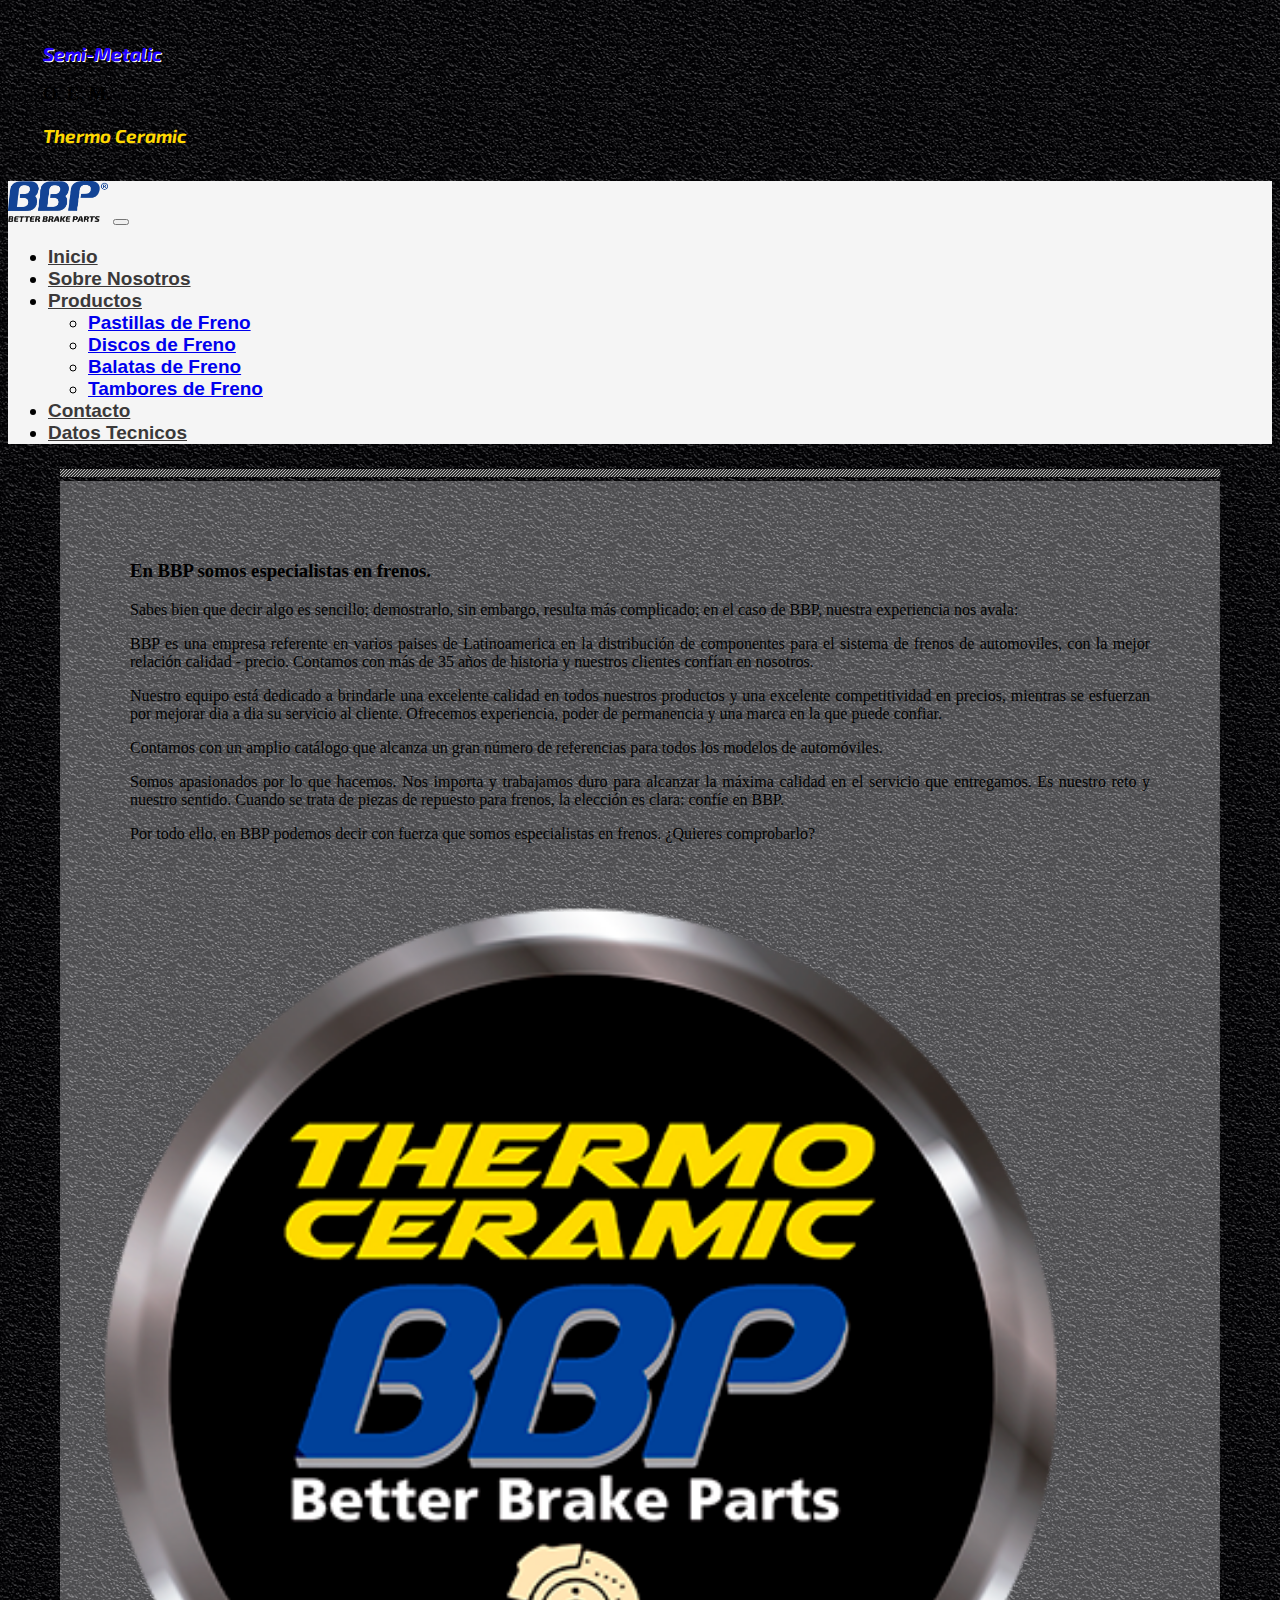
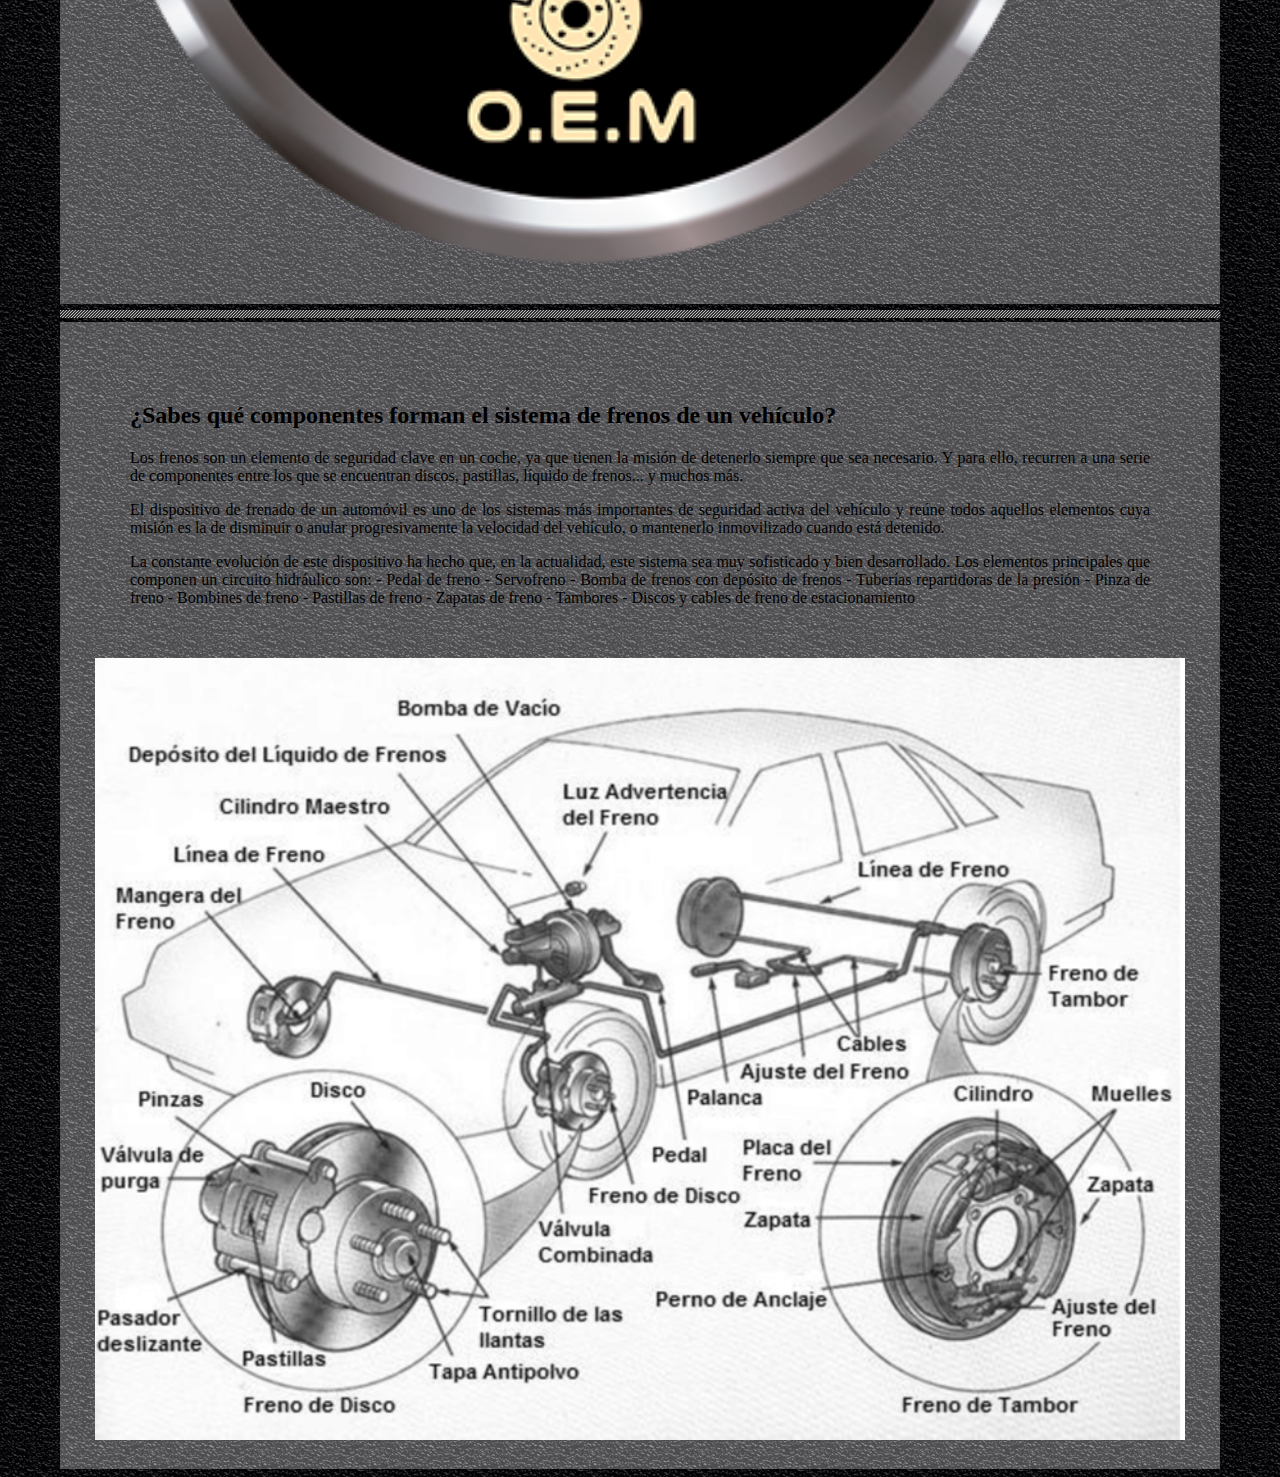
==== datostecnicos.html @ 30bc54fc "Subida de Proyecto BBP" ====
<!DOCTYPE html>
<html lang="en">

<head>
  <meta charset="UTF-8">
  <meta http-equiv="X-UA-Compatible" content="IE=edge">
  <meta name="viewport" content="width=device-width, initial-scale=1.0">
  <!--Styles Bootstrap-->
  <link href="https://cdn.jsdelivr.net/npm/bootstrap@5.1.3/dist/css/bootstrap.min.css" rel="stylesheet"
    integrity="sha384-1BmE4kWBq78iYhFldvKuhfTAU6auU8tT94WrHftjDbrCEXSU1oBoqyl2QvZ6jIW3" crossorigin="anonymous">
  <style>
    @import url('https://fonts.googleapis.com/css2?family=Exo+2:wght@100;500&display=swap');
  </style>
  <!--Styles CCS-->
  <link rel="stylesheet" href="./BBP Chile/styles/styles.css">
  <title>Proyecto BBP Chile</title>
</head>
<!--Creacion de Pre Header "Falta realizar los link a cada una de las marcas"-->
<body>
  <div class="container-fluid">
    <div class="row">
      <div class="col-12 col-ms-6 col-lg-4 text-white d-flex justify-content-center">
        <h3 class="Semi">Semi-Metalic</h3>
      </div>
      <div class="col-12 col-ms-6 col-lg-4 text-white d-flex justify-content-center">
        <h3>O. E. M.</h3>
      </div>
      <div class="col-12 col-ms-6 col-lg-4 text-warning d-flex justify-content-center ">
        <h3 class="thermo">Thermo Ceramic</h3>
      </div>
    </div>
  </div>
<!--Realizo el Header con acceso a cada HTML -->
  <header class="header">
    <nav class="navbar navbar-expand-lg ">
      <div class="container-fluid">
        <a class="navbar-brand" href="./index.html"><img src="./BBP Chile/image/Recurso.png" alt="logoEmpresa"
            width="100px" /></a>
        <button class="navbar-toggler" type="button" data-bs-toggle="collapse" data-bs-target="#navbarSupportedContent"
          aria-controls="navbarSupportedContent" aria-expanded="false" aria-label="Toggle navigation">
          <span class="navbar-toggler-icon"></span>
        </button>
        <div class="collapse navbar-collapse" id="navbarSupportedContent">
          <ul class="navbar-nav ms-auto mb-2 mb-lg-0">
            <li class="nav-item">
              <a class="nav-link " aria-current="page" href="./index.html">Inicio</a>
            </li>
            <li class="nav-item">
              <a class="nav-link " aria-current="page" href="./sobrenosotros.html">Sobre Nosotros</a>
            </li>
            <li class="nav-item dropdown">
              <a class="nav-link dropdown-toggle" href="#" id="navbarDropdown" role="button" data-bs-toggle="dropdown"
                aria-expanded="false">Productos</a>
              <ul class="dropdown-menu" aria-labelledby="navbarDropdown">
                <li><a class="dropdown-item" href="#">Pastillas de Freno</a></li>
                <li><a class="dropdown-item" href="#">Discos de Freno</a></li>
                <li><a class="dropdown-item" href="#">Balatas de Freno</a></li>
                <li><a class="dropdown-item" href="#">Tambores de Freno</a></li>
              </ul>
            </li>
            <li class="nav-item">
              <a class="nav-link " aria-current="page" href="./contacto.html">Contacto</a>
            </li>
            <li class="nav-item">
              <a class="nav-link " aria-current="page" href="./datostecnicos.html">Datos Tecnicos</a>
            </li>
          </ul>
        </div>
      </div>
    </nav>
  </header>

  <aside>
    <div>
      <img src="./BBP Chile/image/slider-bg.jpg" alt="">
    </div>
  </aside>

  <!--Se crea la pagina como ejemplo falta determinar la información que se registrará-->
  <article class="container">
    <div class="row">
      <div class="col-12 col-md-6 col-lg-7 ">
        <div class="text">
          <h3 class="text-white">En BBP somos especialistas en frenos.</h3>
          <p class="text-white ">Sabes bien que decir algo es sencillo; demostrarlo, sin embargo, resulta más
            complicado; en el caso de BBP, nuestra experiencia nos avala:</p>
          <p class="text-white">BBP es una empresa referente en varios paises de Latinoamerica en la distribución de
            componentes para el sistema de frenos de automoviles, con la mejor relación calidad - precio. Contamos con
            más de 35 años de historia y nuestros clientes confían en nosotros.</p>
          <p class="text-white">Nuestro equipo está dedicado a brindarle una excelente calidad en todos nuestros
            productos y una excelente competitividad en precios, mientras se esfuerzan por mejorar dia a dia su
            servicio al cliente. Ofrecemos experiencia, poder de permanencia y una marca en la que puede confiar.</p>
          <p class="text-white">Contamos con un amplio catálogo que alcanza un gran número de referencias para todos
            los modelos de automóviles. </p>
          <p class="text-white">Somos apasionados por lo que hacemos. Nos importa y trabajamos duro
            para alcanzar la máxima calidad en el servicio que entregamos. Es nuestro reto y nuestro sentido. Cuando
            se trata
            de piezas de repuesto para frenos, la elección es clara: confíe en BBP.</p>
          <p class="text-white">Por todo ello, en BBP podemos decir con fuerza que somos especialistas en
            frenos. ¿Quieres comprobarlo?</p>
        </div>
      </div>
      <div class="col-12 col-md-6 col-lg-5 d-flex justify-content-center align-self-center">
        <img src="./BBP Chile/image/LogosBBP2.png" class="" width="90%">
      </div>
    </div>
  </article>

  <aside>
    <div>
      <img src="./BBP Chile/image/slider-bg.jpg" alt="">
    </div>
  </aside>

<!--Se crea la pagina como ejemplo falta determinar la información que se registrará-->
  <article class="container">
    <div class="row">
      <div class="col-12 col-md-6 col-lg-7 ">
        <div class="text">
          <h2 class="text-white">¿Sabes qué componentes forman el sistema de frenos de un vehículo?</h2>
          <p class="text-white ">Los frenos son un elemento de seguridad clave en un coche, ya que tienen la misión de detenerlo siempre que sea necesario. Y para ello, recurren a una serie de componentes entre los que se encuentran discos, pastillas, líquido de frenos... y muchos más.</p>
          <p class="text-white">El dispositivo de frenado de un automóvil es uno de los sistemas más importantes de seguridad activa del vehículo y reúne todos aquellos elementos cuya misión es la de disminuir o anular progresivamente la velocidad del vehículo, o mantenerlo inmovilizado cuando está detenido.</p>
          <p class="text-white">La constante evolución de este dispositivo ha hecho que, en la actualidad, este sistema sea muy sofisticado y bien desarrollado. Los elementos principales que componen un circuito hidráulico son:
            - Pedal de freno
            - Servofreno
            - Bomba de frenos con depósito de frenos
            - Tuberías repartidoras de la presión
            - Pinza de freno
            - Bombines de freno
            - Pastillas de freno
            - Zapatas de freno
            - Tambores
            - Discos y cables de freno de estacionamiento</p>
        </div>
      </div>
      <div class="col-12 col-md-6 col-lg-5 d-flex justify-content-center align-self-center">
        <img src="./BBP Chile/image/Componentes-del-sistema-de-frenado.png" class="" width="100%">
      </div>
    </div>
  </article>

  <script src="https://cdn.jsdelivr.net/npm/bootstrap@5.1.3/dist/js/bootstrap.bundle.min.js"
    integrity="sha384-ka7Sk0Gln4gmtz2MlQnikT1wXgYsOg+OMhuP+IlRH9sENBO0LRn5q+8nbTov4+1p"
    crossorigin="anonymous"></script>
---- BBP Chile/styles/styles.css ----
.navbar {
    font-size: 19px;
    font-family: Arial, Helvetica, sans-serif;
    font-weight: bold;
    background-color: #f5f5f5;
}

.nav-link {
    color: #3b3939;
}

.nav-item {
    margin-right: 30px;
}


.dropdown-menu {
    margin-top: 0;
}

body {
    background: url(../image/bg-tile.png) #000000;
}

.thermo {
    font-family: 'Exo 2', sans-serif;

    color: #ffd900;
    font-style: italic;
}

.Semi {
    font-family: 'Exo 2', sans-serif;

    color: #2600ff;
    font-weight: bold;
    font-style: italic;
    text-shadow: 0.5px 0.5px 0.5px rgb(255, 255, 255);

}

.carousel-inner {
    margin-bottom: 0px;
    margin-top: 0px;


}

.carousel-inner img {
    max-height: 400px;
    width: 100%;

}

.carousel-item {
    text-align: center;

}

section {
    max-width: 1160px;
    margin: 0 auto;
}

.container {
    padding-right: 0px;
    padding-left: 0px;
    margin-right: auto;
    margin-left: auto;
    max-width: 1160px;
    margin: 0 auto;
}

article {
    background: url(../image/bg-tile.png) #d1d1d1b4;
    padding-bottom: 10px;
    padding-top: 10px;

}

section {
    background: url(../image/bg-tile.png) #888888c7;
    padding: 0%;
   


}

.row {
    justify-content: space-around;
    padding-left: 35px;
    padding-top: 15px;
    padding-right: 35px;
    padding-bottom: 15px;
}

aside {
    margin-right: auto;
    margin-left: auto;
    max-width: 1160px;
    margin: 0 auto;
}

.card {
    background-color: #c9c8ca;

}

.carousel-caption {
    top: 0;
    left: 0;
    text-align: left;
    padding-top: 50px;
    padding-left: 100px;
    padding-right: 100px;
    width: 100%;
    font-family: Verdana, Geneva, Tahoma, sans-serif;
}

.card-text {
    text-align: justify;
}

.text {
    text-align: justify;
    padding-left: 35px;
    padding-top: 35px;
    padding-right: 35px;
    padding-bottom: 35px;
}

.margen {
    padding-left: 35px;
    padding-top: 15px;
    padding-right: 35px;
    padding-bottom: 15px;
}

.margen p {
    text-align: justify;
}

footer {
    border-top: 5px solid #2600ff;
    border-bottom: 5px solid #2600ff;
    background-color: #dfdddd;
    font-weight: bold;
    font-style: italic;
}

.flag {
    text-align: start;
}
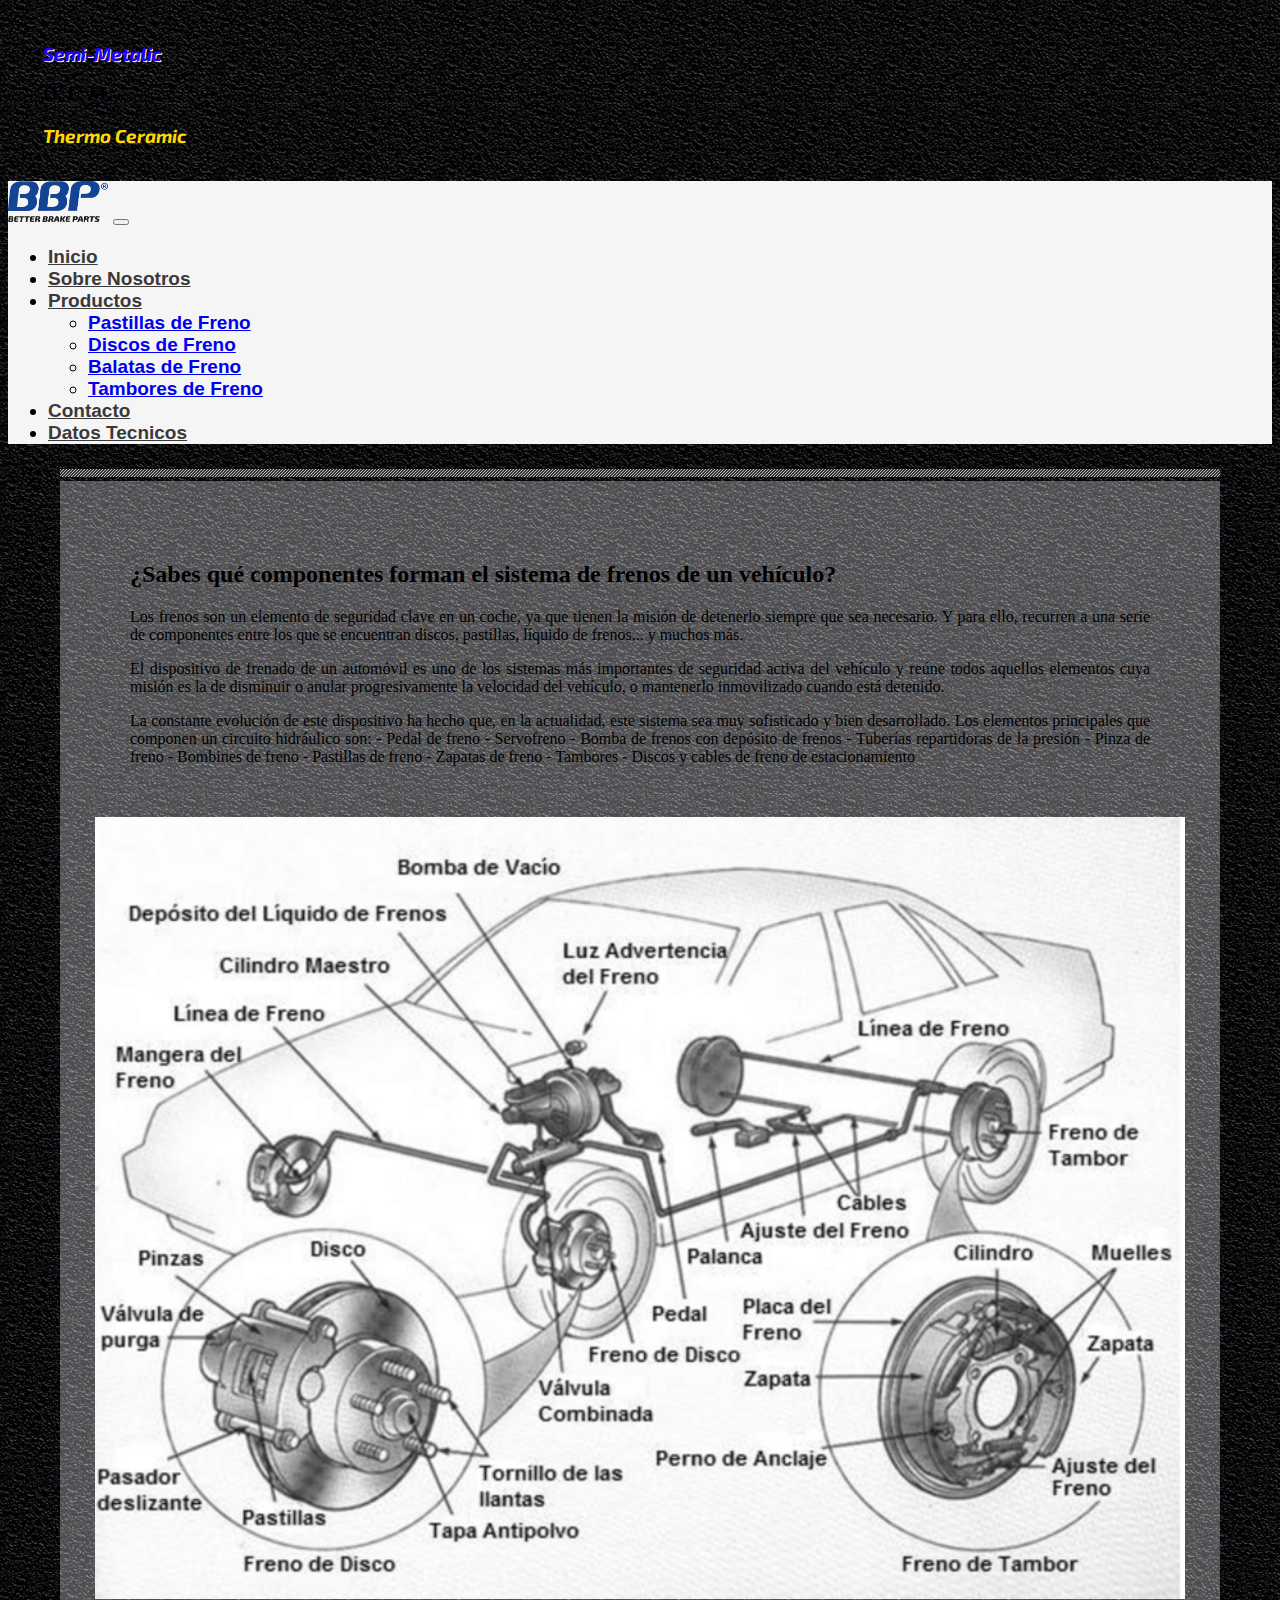
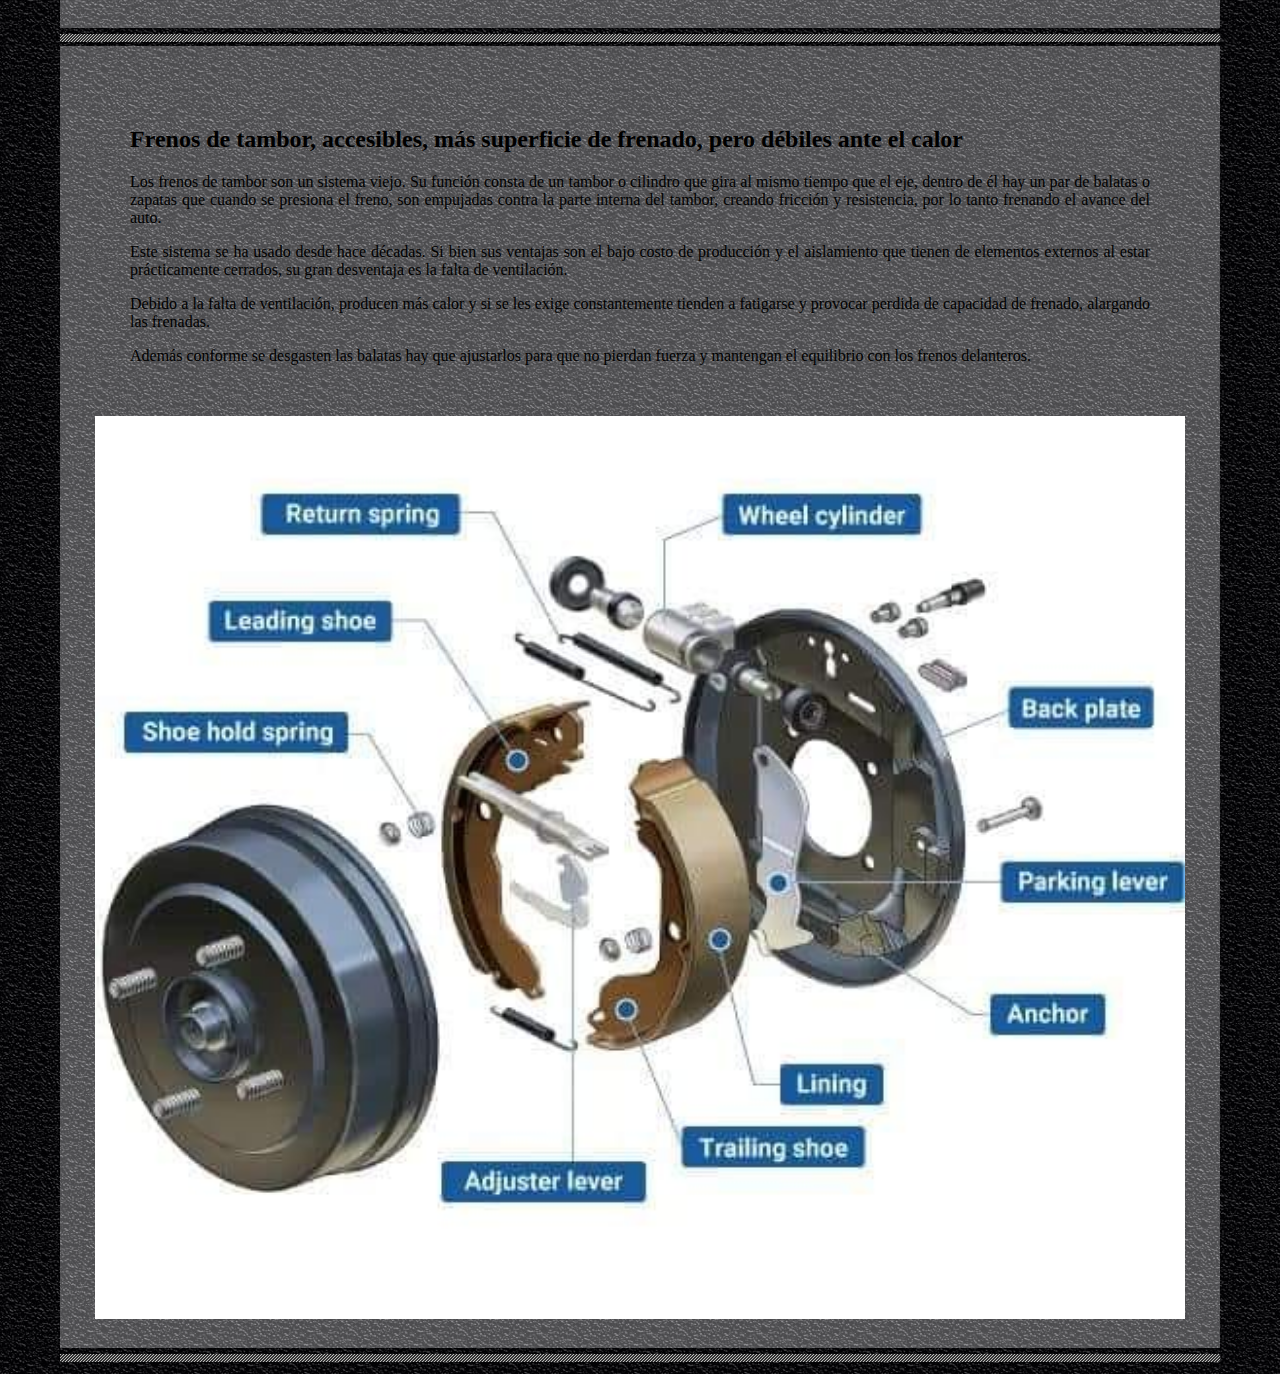
==== commit 82655392: "realice modificacions al CCS" ====
--- a/datostecnicos.html
+++ b/datostecnicos.html
@@ -16,6 +16,7 @@
   <title>Proyecto BBP Chile</title>
 </head>
 <!--Creacion de Pre Header "Falta realizar los link a cada una de las marcas"-->
+
 <body>
   <div class="container-fluid">
     <div class="row">
@@ -30,9 +31,9 @@
       </div>
     </div>
   </div>
-<!--Realizo el Header con acceso a cada HTML -->
+  <!--Realizo el Header con acceso a cada HTML -->
   <header class="header">
-    <nav class="navbar navbar-expand-lg ">
+    <nav class="navbar navbar-expand-lg navbar-light">
       <div class="container-fluid">
         <a class="navbar-brand" href="./index.html"><img src="./BBP Chile/image/Recurso.png" alt="logoEmpresa"
             width="100px" /></a>
@@ -70,57 +71,29 @@
     </nav>
   </header>
 
-  <aside>
+  <aside class="container">
     <div>
-      <img src="./BBP Chile/image/slider-bg.jpg" alt="">
+      <img src="./BBP Chile/image/slider-bg.jpg" alt="" class="img-fluid">
     </div>
   </aside>
+
+  <!--Se crea la pagina como ejemplo falta determinar la información que se registrará-->
+
 
   <!--Se crea la pagina como ejemplo falta determinar la información que se registrará-->
   <article class="container">
     <div class="row">
       <div class="col-12 col-md-6 col-lg-7 ">
         <div class="text">
-          <h3 class="text-white">En BBP somos especialistas en frenos.</h3>
-          <p class="text-white ">Sabes bien que decir algo es sencillo; demostrarlo, sin embargo, resulta más
-            complicado; en el caso de BBP, nuestra experiencia nos avala:</p>
-          <p class="text-white">BBP es una empresa referente en varios paises de Latinoamerica en la distribución de
-            componentes para el sistema de frenos de automoviles, con la mejor relación calidad - precio. Contamos con
-            más de 35 años de historia y nuestros clientes confían en nosotros.</p>
-          <p class="text-white">Nuestro equipo está dedicado a brindarle una excelente calidad en todos nuestros
-            productos y una excelente competitividad en precios, mientras se esfuerzan por mejorar dia a dia su
-            servicio al cliente. Ofrecemos experiencia, poder de permanencia y una marca en la que puede confiar.</p>
-          <p class="text-white">Contamos con un amplio catálogo que alcanza un gran número de referencias para todos
-            los modelos de automóviles. </p>
-          <p class="text-white">Somos apasionados por lo que hacemos. Nos importa y trabajamos duro
-            para alcanzar la máxima calidad en el servicio que entregamos. Es nuestro reto y nuestro sentido. Cuando
-            se trata
-            de piezas de repuesto para frenos, la elección es clara: confíe en BBP.</p>
-          <p class="text-white">Por todo ello, en BBP podemos decir con fuerza que somos especialistas en
-            frenos. ¿Quieres comprobarlo?</p>
-        </div>
-      </div>
-      <div class="col-12 col-md-6 col-lg-5 d-flex justify-content-center align-self-center">
-        <img src="./BBP Chile/image/LogosBBP2.png" class="" width="90%">
-      </div>
-    </div>
-  </article>
-
-  <aside>
-    <div>
-      <img src="./BBP Chile/image/slider-bg.jpg" alt="">
-    </div>
-  </aside>
-
-<!--Se crea la pagina como ejemplo falta determinar la información que se registrará-->
-  <article class="container">
-    <div class="row">
-      <div class="col-12 col-md-6 col-lg-7 ">
-        <div class="text">
           <h2 class="text-white">¿Sabes qué componentes forman el sistema de frenos de un vehículo?</h2>
-          <p class="text-white ">Los frenos son un elemento de seguridad clave en un coche, ya que tienen la misión de detenerlo siempre que sea necesario. Y para ello, recurren a una serie de componentes entre los que se encuentran discos, pastillas, líquido de frenos... y muchos más.</p>
-          <p class="text-white">El dispositivo de frenado de un automóvil es uno de los sistemas más importantes de seguridad activa del vehículo y reúne todos aquellos elementos cuya misión es la de disminuir o anular progresivamente la velocidad del vehículo, o mantenerlo inmovilizado cuando está detenido.</p>
-          <p class="text-white">La constante evolución de este dispositivo ha hecho que, en la actualidad, este sistema sea muy sofisticado y bien desarrollado. Los elementos principales que componen un circuito hidráulico son:
+          <p class="text-white ">Los frenos son un elemento de seguridad clave en un coche, ya que tienen la misión de
+            detenerlo siempre que sea necesario. Y para ello, recurren a una serie de componentes entre los que se
+            encuentran discos, pastillas, líquido de frenos... y muchos más.</p>
+          <p class="text-white">El dispositivo de frenado de un automóvil es uno de los sistemas más importantes de
+            seguridad activa del vehículo y reúne todos aquellos elementos cuya misión es la de disminuir o anular
+            progresivamente la velocidad del vehículo, o mantenerlo inmovilizado cuando está detenido.</p>
+          <p class="text-white">La constante evolución de este dispositivo ha hecho que, en la actualidad, este sistema
+            sea muy sofisticado y bien desarrollado. Los elementos principales que componen un circuito hidráulico son:
             - Pedal de freno
             - Servofreno
             - Bomba de frenos con depósito de frenos
@@ -139,6 +112,43 @@
     </div>
   </article>
 
+  <aside class="container">
+    <div>
+      <img src="./BBP Chile/image/slider-bg.jpg" alt="" class="img-fluid">
+    </div>
+  </aside>
+
+  <article class="container">
+    <div class="row">
+      <div class="col-12 col-md-6 col-lg-7 ">
+        <div class="text">
+          <h2 class="text-white">Frenos de tambor, accesibles, más superficie de frenado, pero débiles ante el calor
+          </h2>
+          <p class="text-white ">Los frenos de tambor son un sistema viejo. Su función consta de un tambor o cilindro
+            que gira al mismo tiempo que el eje, dentro de él hay un par de balatas o zapatas que cuando se presiona el
+            freno, son empujadas contra la parte interna del tambor, creando fricción y resistencia, por lo tanto
+            frenando el avance del auto.</p>
+          <p class="text-white">Este sistema se ha usado desde hace décadas. Si bien sus ventajas son el bajo costo de
+            producción y el aislamiento que tienen de elementos externos al estar prácticamente cerrados, su gran
+            desventaja es la falta de ventilación.</p>
+          <p class="text-white">Debido a la falta de ventilación, producen más calor y si se les exige constantemente
+            tienden a fatigarse y provocar perdida de capacidad de frenado, alargando las frenadas.</p>
+          <p class="text-white">Además conforme se desgasten las balatas hay que ajustarlos para que no pierdan fuerza y
+            mantengan el equilibrio con los frenos delanteros.</p>
+        </div>
+      </div>
+      <div class="col-12 col-md-6 col-lg-5 d-flex justify-content-center align-self-center">
+        <img src="./BBP Chile/image/Sistema de Freno de Tambor.jpg" class="" width="100%">
+      </div>
+    </div>
+  </article>
+
+  <aside class="container">
+    <div>
+      <img src="./BBP Chile/image/slider-bg.jpg" alt="" class="img-fluid">
+    </div>
+  </aside>
+
   <script src="https://cdn.jsdelivr.net/npm/bootstrap@5.1.3/dist/js/bootstrap.bundle.min.js"
     integrity="sha384-ka7Sk0Gln4gmtz2MlQnikT1wXgYsOg+OMhuP+IlRH9sENBO0LRn5q+8nbTov4+1p"
     crossorigin="anonymous"></script>--- a/BBP Chile/styles/styles.css
+++ b/BBP Chile/styles/styles.css
@@ -103,6 +103,10 @@
 
 .card {
     background-color: #c9c8ca;
+    margin-bottom: 10px;
+    margin-top: 10px;
+    margin-left: 10px;
+    margin-right: 10px;
 
 }
 
